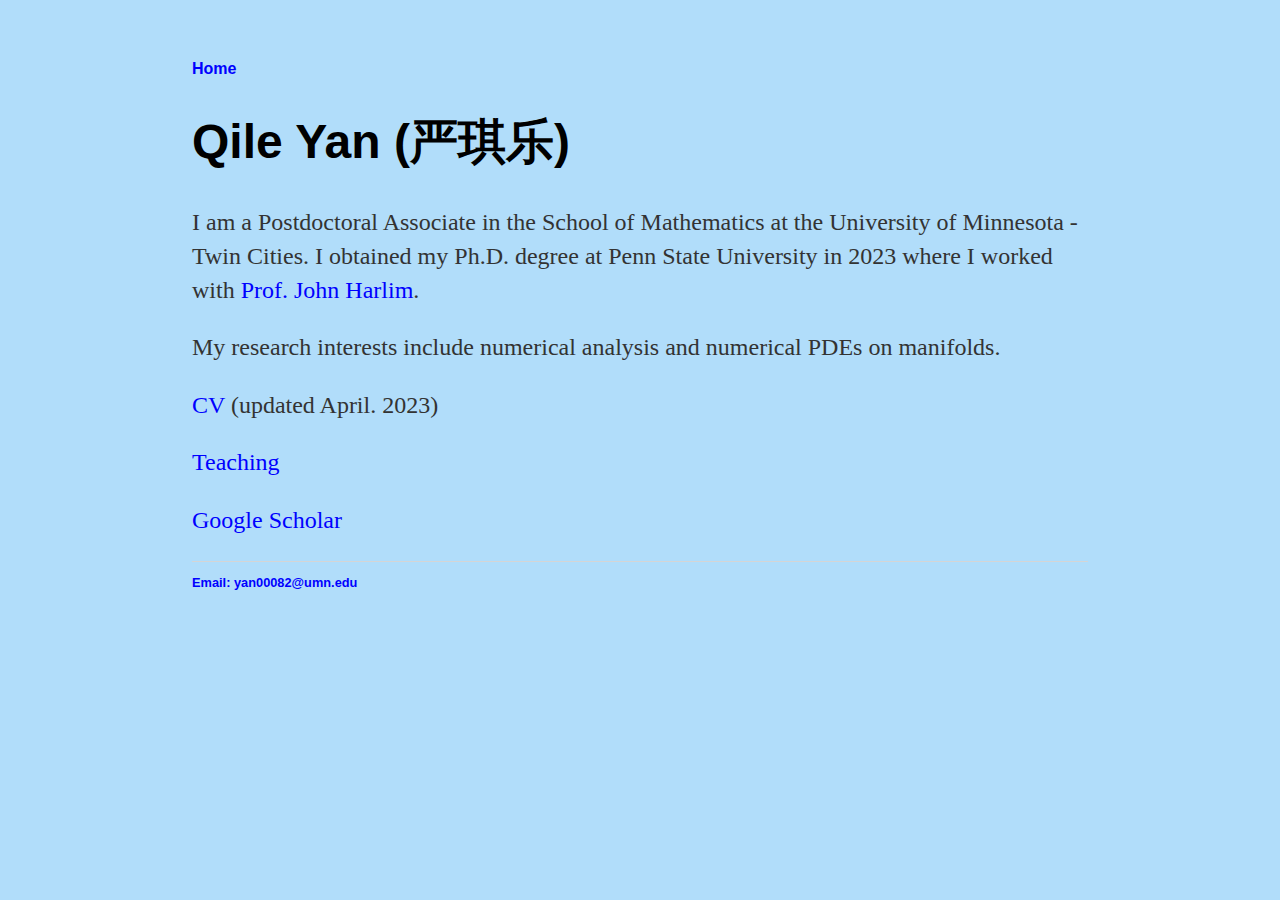
==== index.html @ 80c987f5 "Update index.html" ====
<!DOCTYPE html>
<html>
 <head>
  <link rel="stylesheet" href="/css/styles.css">
   <title>Qile Yan's Homepage</title>
 </head>
 <body style="background-color:#B1DDFA;">     
   <nav>
     <ul>
      <li><a href="/index.html"><font color="blue">Home</font></a></li>
     </ul>
   </nav>
   <div class=”container”>
     <div class=”blurb”>
       <h1>Qile Yan (严琪乐)</h1>
       <p> I am a Postdoctoral Associate in the School of Mathematics at the University of Minnesota - Twin Cities. I obtained my Ph.D. degree at Penn State University in 2023 where I worked with <a href="https://www.personal.psu.edu/jzh13/"><font color="blue">Prof. John Harlim</font></a>. </p>
      
      <p> My research interests include numerical analysis and numerical PDEs on manifolds. </p>
       
      <p><a href="https://qlyan913.github.io/CV.pdf"><font color="blue">CV</font></a> (updated April. 2023)</p>
      <p><a href="https://qlyan913.github.io/teaching.html"><font color="blue">Teaching</font></a></p>
      <p><a href="https://scholar.google.com/citations?hl=en&user=HIokDtkAAAAJ"><font color="blue">Google Scholar</font></a></p>
     </div> 
   </div>
   <footer>
    
    
   <ul>
    <li><font color="blue">Email: yan00082@umn.edu</font></li>
   </ul>
   </footer>
 </body>
</html>
---- css/styles.css ----
body {
    margin: 60px auto;
    width: 70%;
}
nav ul, footer ul {
    font-family:'Helvetica', 'Arial', 'Sans-Serif';
    padding: 0px;
    list-style: none;
    font-weight: bold;
}
nav ul li, footer ul li {
    display: inline;
    margin-right: 20px;
}
a {
    text-decoration: none;
    color: #999;
}
a:hover {
    text-decoration: underline;
}
h1 {
    font-size: 3em;
    font-family:'Helvetica', 'Arial', 'Sans-Serif';
}
p {
    font-size: 1.5em;
    line-height: 1.4em;
    color: #333;
}
footer {
    border-top: 1px solid #d5d5d5;
    font-size: .8em;
}

ul.posts { 
    margin: 20px auto 40px; 
    font-size: 1.5em;
}

ul.posts li {
    list-style: none;
}
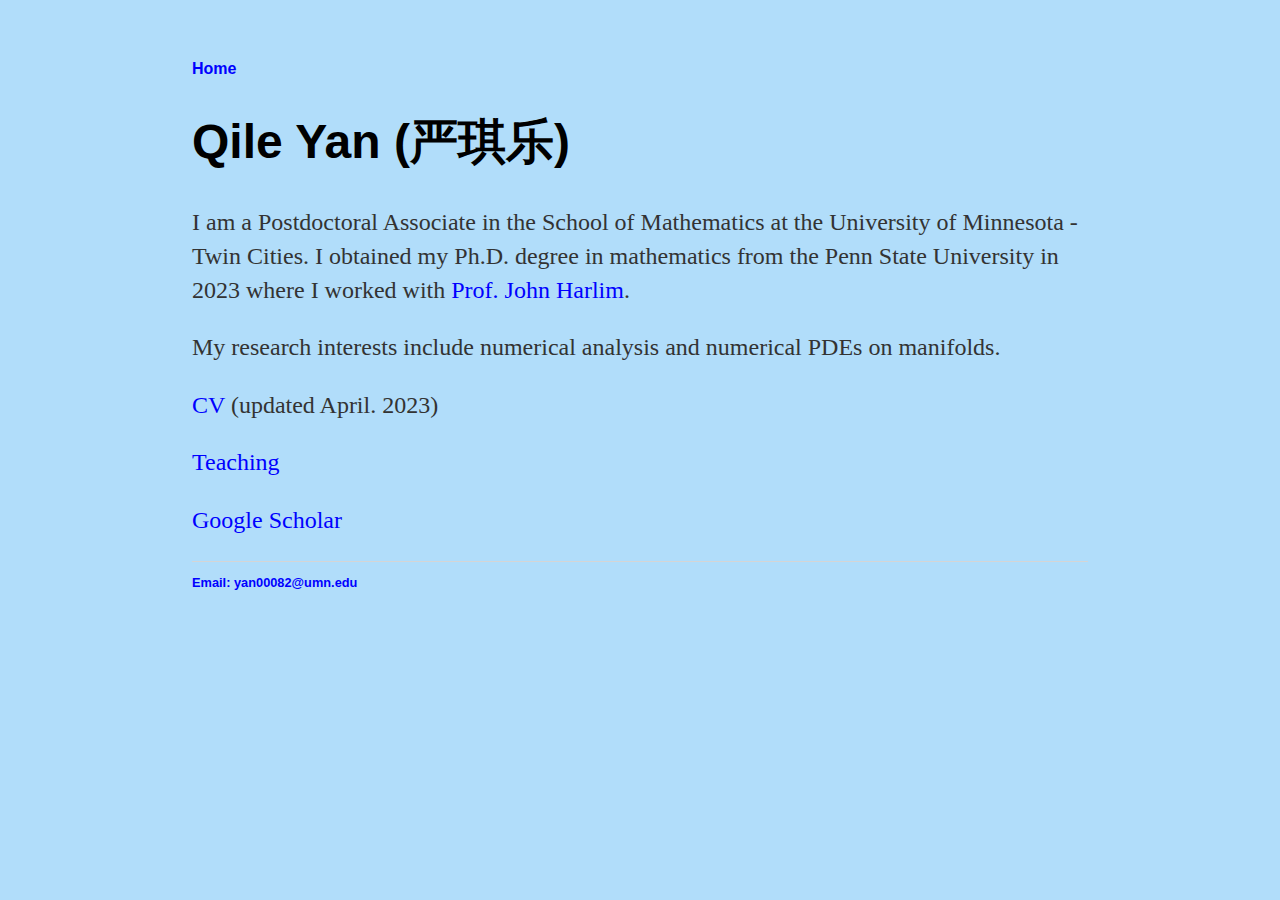
==== commit d6fee025: "Update index.html" ====
--- a/index.html
+++ b/index.html
@@ -13,7 +13,7 @@
    <div class=”container”>
      <div class=”blurb”>
        <h1>Qile Yan (严琪乐)</h1>
-       <p> I am a Postdoctoral Associate in the School of Mathematics at the University of Minnesota - Twin Cities. I obtained my Ph.D. degree at Penn State University in 2023 where I worked with <a href="https://www.personal.psu.edu/jzh13/"><font color="blue">Prof. John Harlim</font></a>. </p>
+       <p> I am a Postdoctoral Associate in the School of Mathematics at the University of Minnesota - Twin Cities. I obtained my Ph.D. degree in mathematics from the Penn State University in 2023 where I worked with <a href="https://www.personal.psu.edu/jzh13/"><font color="blue">Prof. John Harlim</font></a>. </p>
       
       <p> My research interests include numerical analysis and numerical PDEs on manifolds. </p>
        
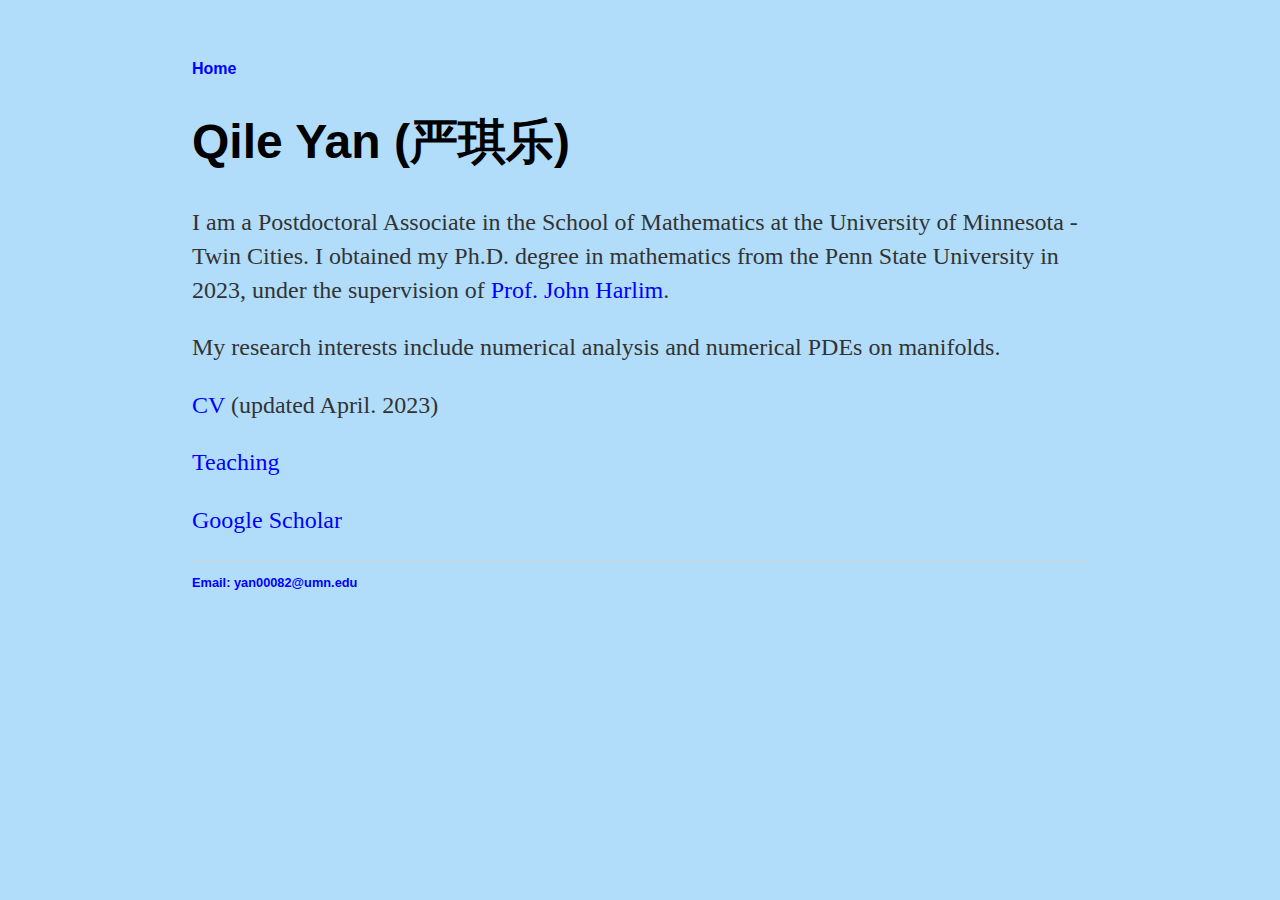
==== commit e57adf7e: "Update index.html" ====
--- a/index.html
+++ b/index.html
@@ -13,7 +13,7 @@
    <div class=”container”>
      <div class=”blurb”>
        <h1>Qile Yan (严琪乐)</h1>
-       <p> I am a Postdoctoral Associate in the School of Mathematics at the University of Minnesota - Twin Cities. I obtained my Ph.D. degree in mathematics from the Penn State University in 2023 where I worked with <a href="https://www.personal.psu.edu/jzh13/"><font color="blue">Prof. John Harlim</font></a>. </p>
+       <p> I am a Postdoctoral Associate in the School of Mathematics at the University of Minnesota - Twin Cities. I obtained my Ph.D. degree in mathematics from the Penn State University in 2023, under the supervision of <a href="https://www.personal.psu.edu/jzh13/"><font color="blue">Prof. John Harlim</font></a>. </p>
       
       <p> My research interests include numerical analysis and numerical PDEs on manifolds. </p>
        
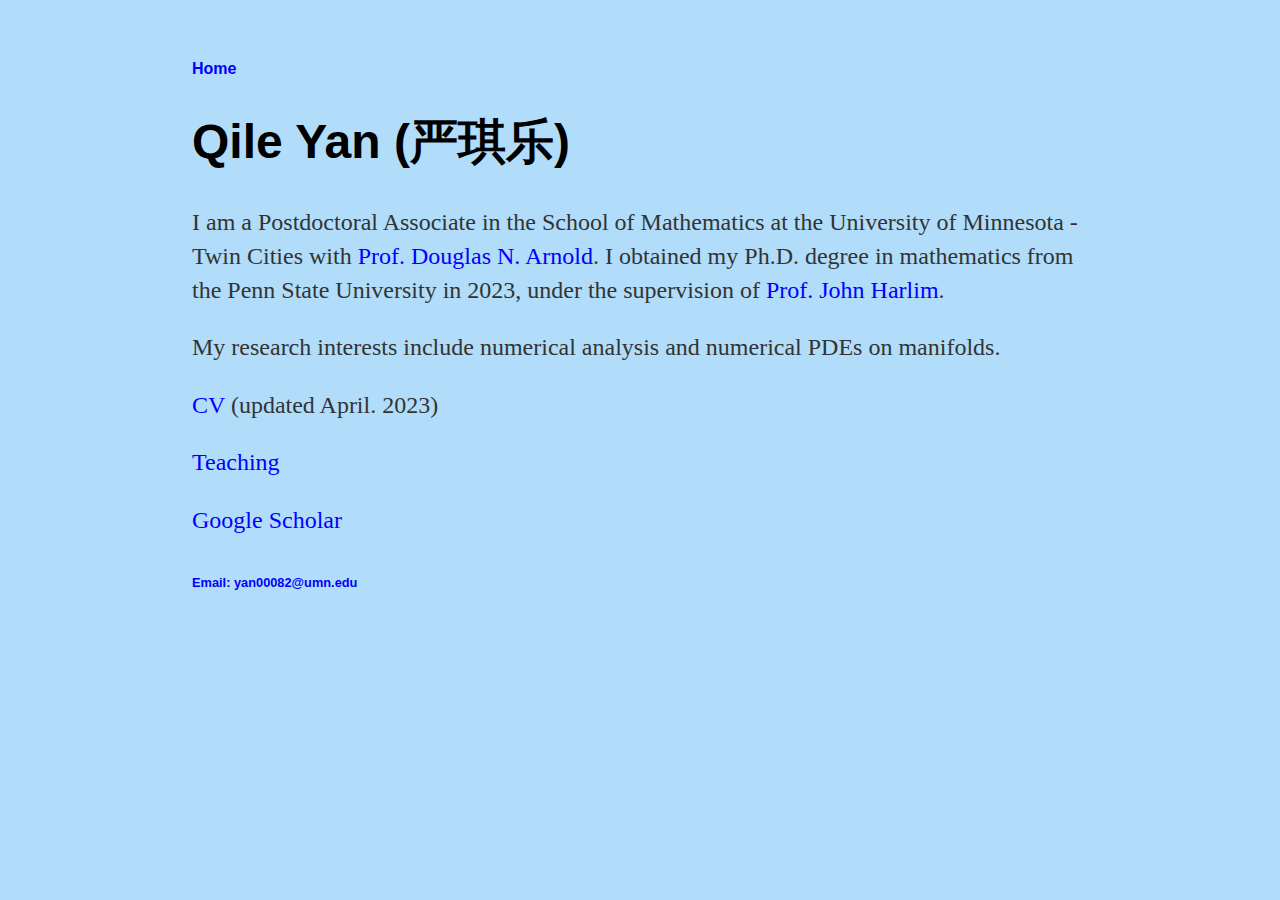
==== commit 5c4feffd: "Update index.html" ====
--- a/index.html
+++ b/index.html
@@ -13,7 +13,7 @@
    <div class=”container”>
      <div class=”blurb”>
        <h1>Qile Yan (严琪乐)</h1>
-       <p> I am a Postdoctoral Associate in the School of Mathematics at the University of Minnesota - Twin Cities. I obtained my Ph.D. degree in mathematics from the Penn State University in 2023, under the supervision of <a href="https://www.personal.psu.edu/jzh13/"><font color="blue">Prof. John Harlim</font></a>. </p>
+       <p> I am a Postdoctoral Associate in the School of Mathematics at the University of Minnesota - Twin Cities with <a href="https://www-users.cse.umn.edu/~arnold/"><font color="blue">Prof. Douglas N. Arnold</font></a>. I obtained my Ph.D. degree in mathematics from the Penn State University in 2023, under the supervision of <a href="https://www.personal.psu.edu/jzh13/"><font color="blue">Prof. John Harlim</font></a>. </p>
       
       <p> My research interests include numerical analysis and numerical PDEs on manifolds. </p>
        
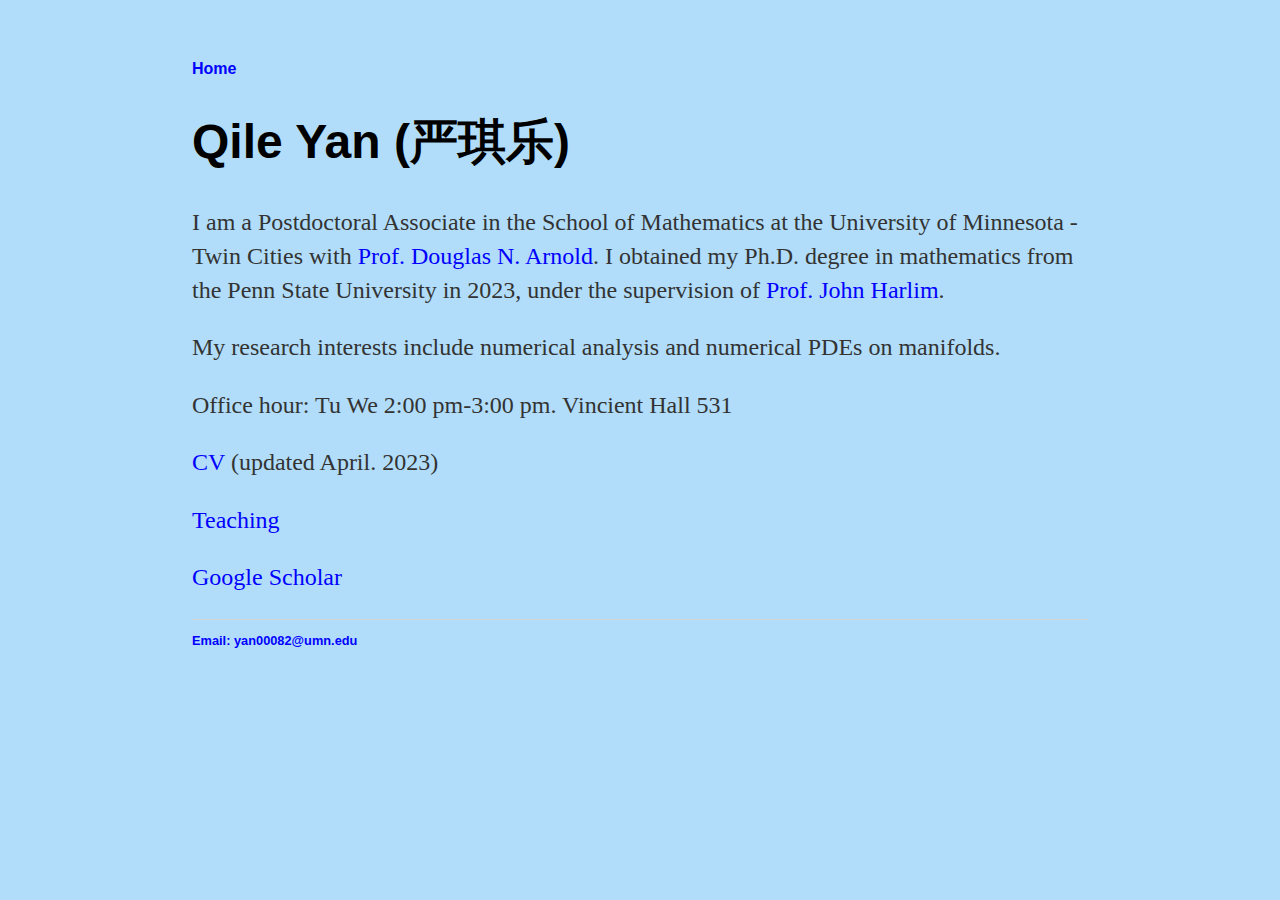
==== commit bf3caf75: "Update index.html" ====
--- a/index.html
+++ b/index.html
@@ -13,10 +13,11 @@
    <div class=”container”>
      <div class=”blurb”>
        <h1>Qile Yan (严琪乐)</h1>
-       <p> I am a Postdoctoral Associate in the School of Mathematics at the University of Minnesota - Twin Cities with <a href="https://www-users.cse.umn.edu/~arnold/"><font color="blue">Prof. Douglas N. Arnold</font></a>. I obtained my Ph.D. degree in mathematics from the Penn State University in 2023, under the supervision of <a href="https://www.personal.psu.edu/jzh13/"><font color="blue">Prof. John Harlim</font></a>. </p>
+       <p> I am a Postdoctoral Associate in the School of Mathematics at the University of Minnesota - Twin Cities with <a href="https://www-users.cse.umn.edu/~arnold/"><font color="blue">Prof. Douglas N. Arnold</font></a>. I obtained my Ph.D. degree in mathematics from the Penn State University in 2023, under the supervision of <a href="https://jharlim.github.io/myhomepage/"><font color="blue">Prof. John Harlim</font></a>. </p>
       
       <p> My research interests include numerical analysis and numerical PDEs on manifolds. </p>
-       
+
+      <p> Office hour: Tu We 2:00 pm-3:00 pm. Vincient Hall 531</p>
       <p><a href="https://qlyan913.github.io/CV.pdf"><font color="blue">CV</font></a> (updated April. 2023)</p>
       <p><a href="https://qlyan913.github.io/teaching.html"><font color="blue">Teaching</font></a></p>
       <p><a href="https://scholar.google.com/citations?hl=en&user=HIokDtkAAAAJ"><font color="blue">Google Scholar</font></a></p>
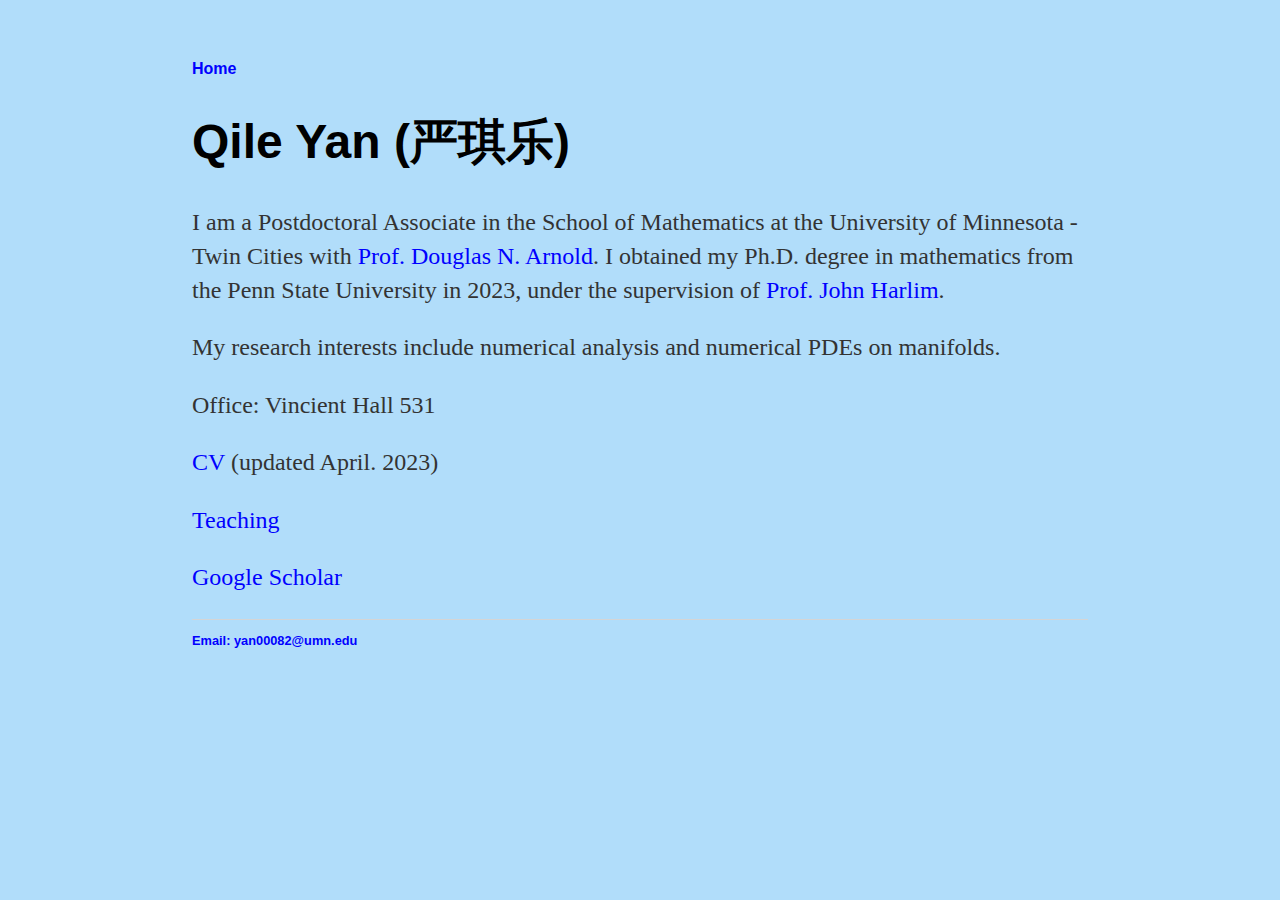
==== commit e5c56a85: "Update index.html" ====
--- a/index.html
+++ b/index.html
@@ -17,7 +17,7 @@
       
       <p> My research interests include numerical analysis and numerical PDEs on manifolds. </p>
 
-      <p> Office hour: Tu We 2:00 pm-3:00 pm. Vincient Hall 531</p>
+      <p> Office: Vincient Hall 531</p>
       <p><a href="https://qlyan913.github.io/CV.pdf"><font color="blue">CV</font></a> (updated April. 2023)</p>
       <p><a href="https://qlyan913.github.io/teaching.html"><font color="blue">Teaching</font></a></p>
       <p><a href="https://scholar.google.com/citations?hl=en&user=HIokDtkAAAAJ"><font color="blue">Google Scholar</font></a></p>
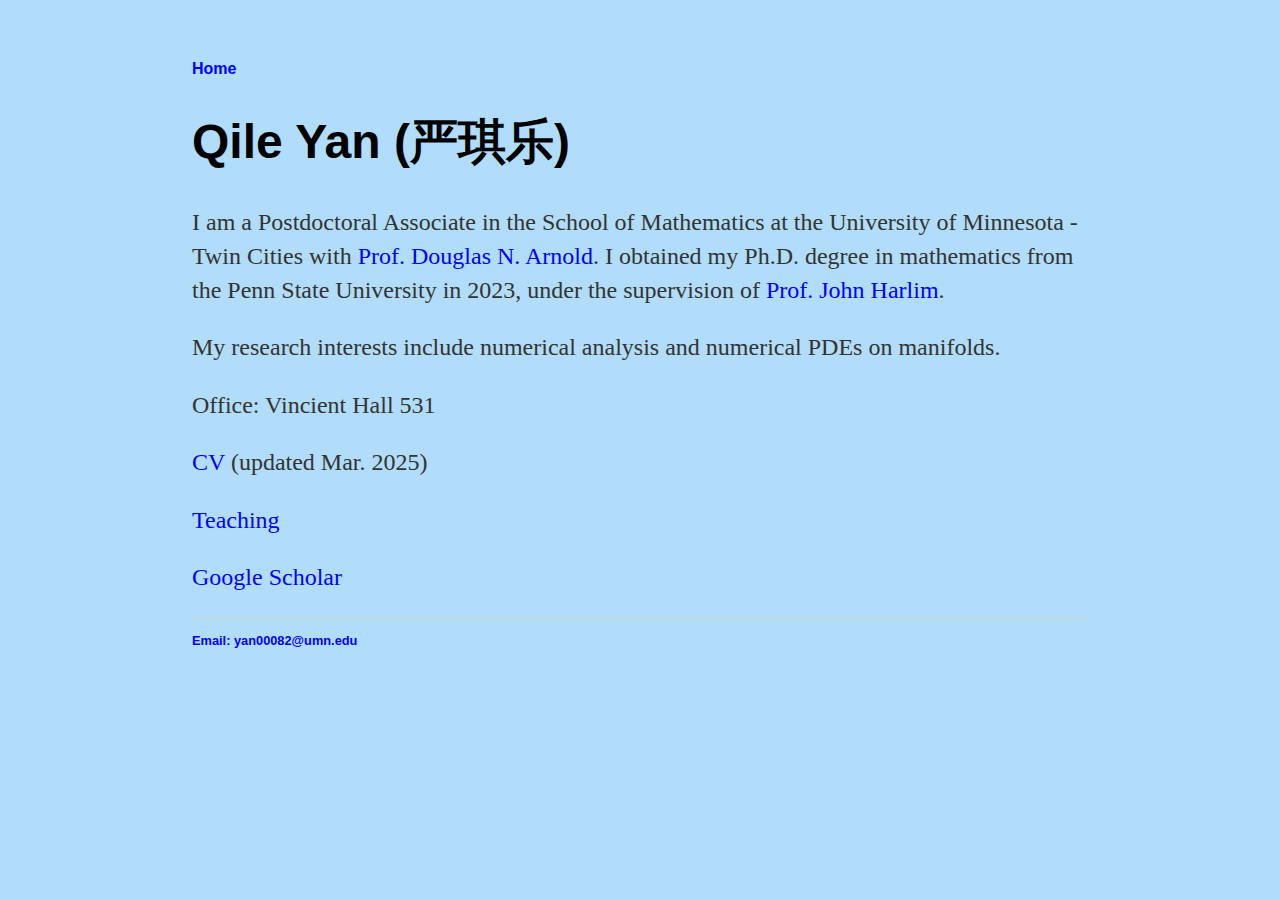
==== commit 947d0efe: "Update index.html" ====
--- a/index.html
+++ b/index.html
@@ -18,7 +18,7 @@
       <p> My research interests include numerical analysis and numerical PDEs on manifolds. </p>
 
       <p> Office: Vincient Hall 531</p>
-      <p><a href="https://qlyan913.github.io/CV.pdf"><font color="blue">CV</font></a> (updated April. 2023)</p>
+      <p><a href="https://qlyan913.github.io/CV.pdf"><font color="blue">CV</font></a> (updated Mar. 2025)</p>
       <p><a href="https://qlyan913.github.io/teaching.html"><font color="blue">Teaching</font></a></p>
       <p><a href="https://scholar.google.com/citations?hl=en&user=HIokDtkAAAAJ"><font color="blue">Google Scholar</font></a></p>
      </div> 
